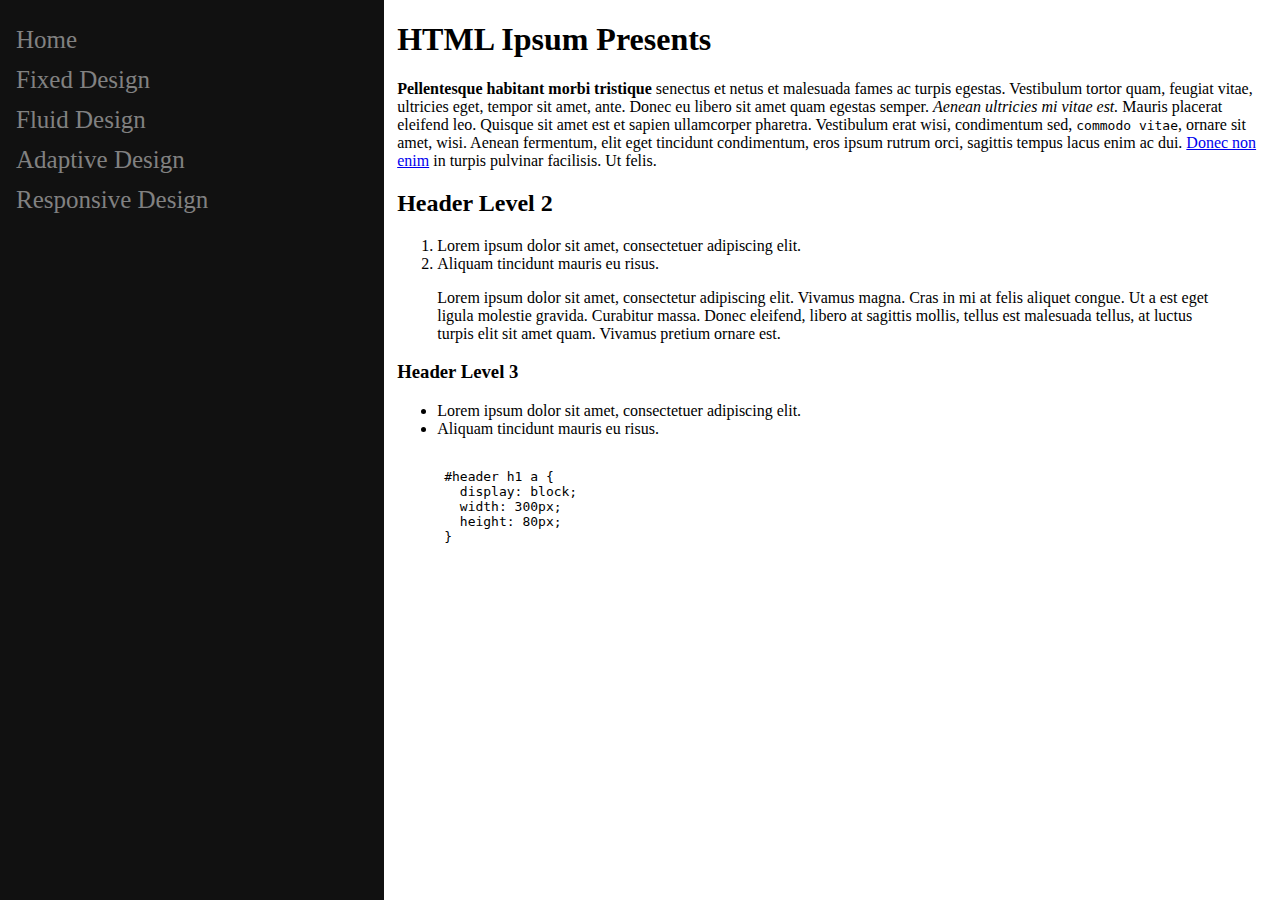
==== adaptive_design.html @ 0d79e09d "Update to create new index and added fixed and fluid pages. Added framework for adaptive page." ====
<!DOCTYPE html>
<html lang="en" dir="ltr">
  <head>
    <meta charset="utf-8">
    <link rel="stylesheet" href="./css/adaptive_design.css">
    <title>Fluid Design Example</title>
  </head>
  <body>

    <div class="sidenav">
      <a href="./index.html">Home</a>
      <a href="./fixed_design.html">Fixed Design</a>
      <a href="./fluid_design.html">Fluid Design</a>
      <a href="./adaptive_design.html">Adaptive Design</a>
      <a href="#">Responsive Design</a>
    </div>

    <div class="main">
      <h1>HTML Ipsum Presents</h1>

      <p><strong>Pellentesque habitant morbi tristique</strong> senectus et netus et malesuada fames ac turpis egestas. Vestibulum tortor quam, feugiat vitae, ultricies eget, tempor sit amet, ante. Donec eu libero sit amet quam egestas semper. <em>Aenean ultricies mi vitae est.</em> Mauris placerat eleifend leo. Quisque sit amet est et sapien ullamcorper pharetra. Vestibulum erat wisi, condimentum sed, <code>commodo vitae</code>, ornare sit amet, wisi. Aenean fermentum, elit eget tincidunt condimentum, eros ipsum rutrum orci, sagittis tempus lacus enim ac dui. <a href="#">Donec non enim</a> in turpis pulvinar facilisis. Ut felis.</p>

      <h2>Header Level 2</h2>

      <ol>
         <li>Lorem ipsum dolor sit amet, consectetuer adipiscing elit.</li>
         <li>Aliquam tincidunt mauris eu risus.</li>
      </ol>

      <blockquote><p>Lorem ipsum dolor sit amet, consectetur adipiscing elit. Vivamus magna. Cras in mi at felis aliquet congue. Ut a est eget ligula molestie gravida. Curabitur massa. Donec eleifend, libero at sagittis mollis, tellus est malesuada tellus, at luctus turpis elit sit amet quam. Vivamus pretium ornare est.</p></blockquote>

      <h3>Header Level 3</h3>

      <ul>
         <li>Lorem ipsum dolor sit amet, consectetuer adipiscing elit.</li>
         <li>Aliquam tincidunt mauris eu risus.</li>
      </ul>

      <pre><code>
      #header h1 a {
        display: block;
        width: 300px;
        height: 80px;
      }
      </code></pre>
    </div>
  </body>
</html>
---- css/adaptive_design.css ----
/* The sidebar menu */
.sidenav {
  height: 100%; /* Full-height: remove this if you want "auto" height */
  width: 30%; /* Set the width of the sidebar */
  position: fixed; /* Fixed Sidebar (stay in place on scroll) */
  z-index: 1; /* Stay on top */
  top: 0; /* Stay at the top */
  left: 0;
  background-color: #111; /* Black */
  overflow-x: hidden; /* Disable horizontal scroll */
  padding-top: 20px;
}

/* The navigation menu links */
.sidenav a {
  padding: 6px 8px 6px 16px;
  text-decoration: none;
  font-size: 25px;
  color: #818181;
  display: block;
}

/* When you mouse over the navigation links, change their color */
.sidenav a:hover {
  color: #f1f1f1;
}

/* Style page content */
.main {
  margin-left: 30%; /* Same as the width of the sidebar */
  padding: 0px 10px;
}
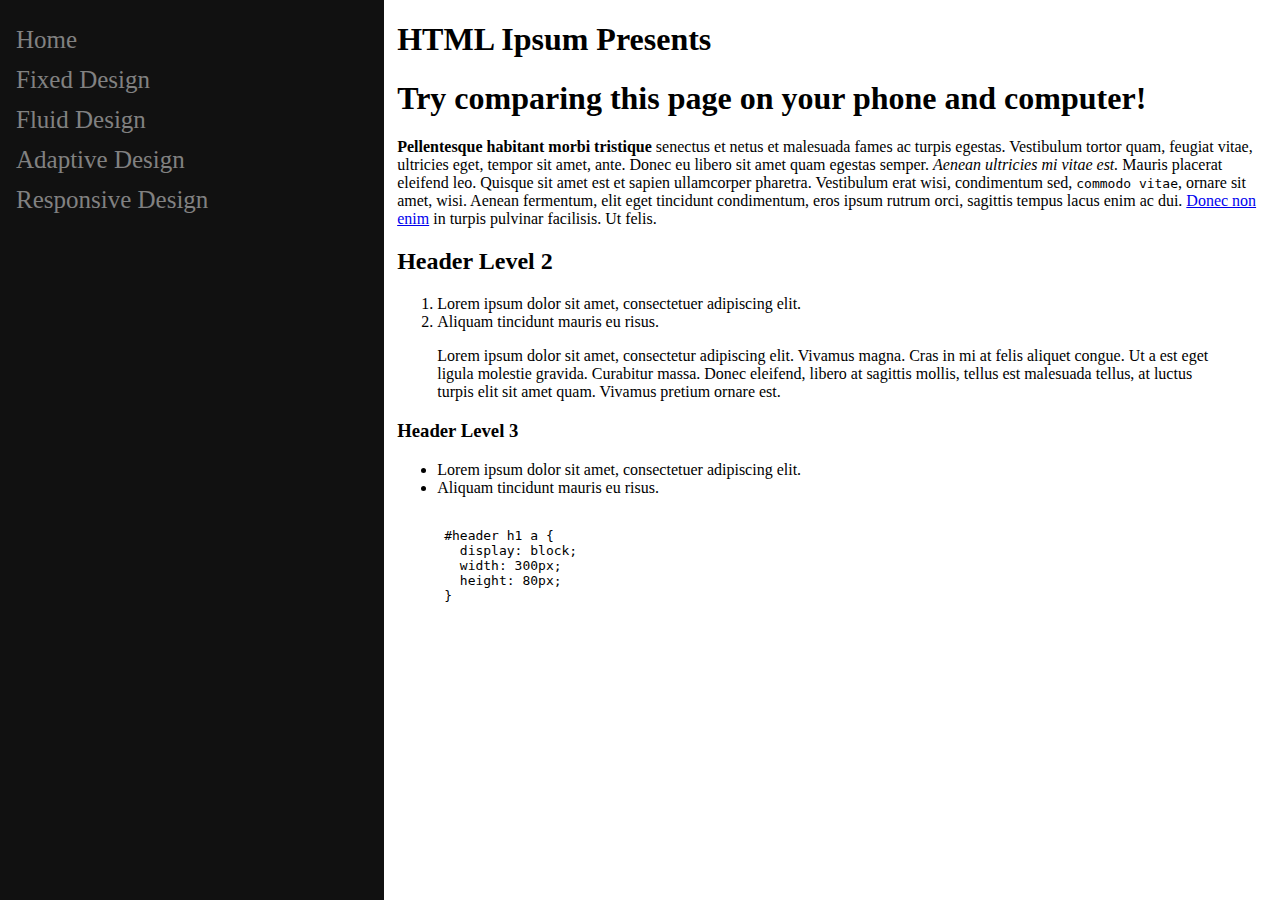
==== commit 3c066cb0: "Adaptive design update" ====
--- a/adaptive_design.html
+++ b/adaptive_design.html
@@ -17,6 +17,8 @@
 
     <div class="main">
       <h1>HTML Ipsum Presents</h1>
+
+      <h1>Try comparing this page on your phone and computer!</h1>
 
       <p><strong>Pellentesque habitant morbi tristique</strong> senectus et netus et malesuada fames ac turpis egestas. Vestibulum tortor quam, feugiat vitae, ultricies eget, tempor sit amet, ante. Donec eu libero sit amet quam egestas semper. <em>Aenean ultricies mi vitae est.</em> Mauris placerat eleifend leo. Quisque sit amet est et sapien ullamcorper pharetra. Vestibulum erat wisi, condimentum sed, <code>commodo vitae</code>, ornare sit amet, wisi. Aenean fermentum, elit eget tincidunt condimentum, eros ipsum rutrum orci, sagittis tempus lacus enim ac dui. <a href="#">Donec non enim</a> in turpis pulvinar facilisis. Ut felis.</p>
 
--- a/css/adaptive_design.css
+++ b/css/adaptive_design.css
@@ -30,3 +30,9 @@
   margin-left: 30%; /* Same as the width of the sidebar */
   padding: 0px 10px;
 }
+
+/* On smaller screens, where height is less than 450px, change the style of the sidebar (less padding and a smaller font size) */
+@media screen and (max-height: 450px) {
+  .sidenav {padding-top: 15px;}
+  .sidenav a {font-size: 18px;}
+}
